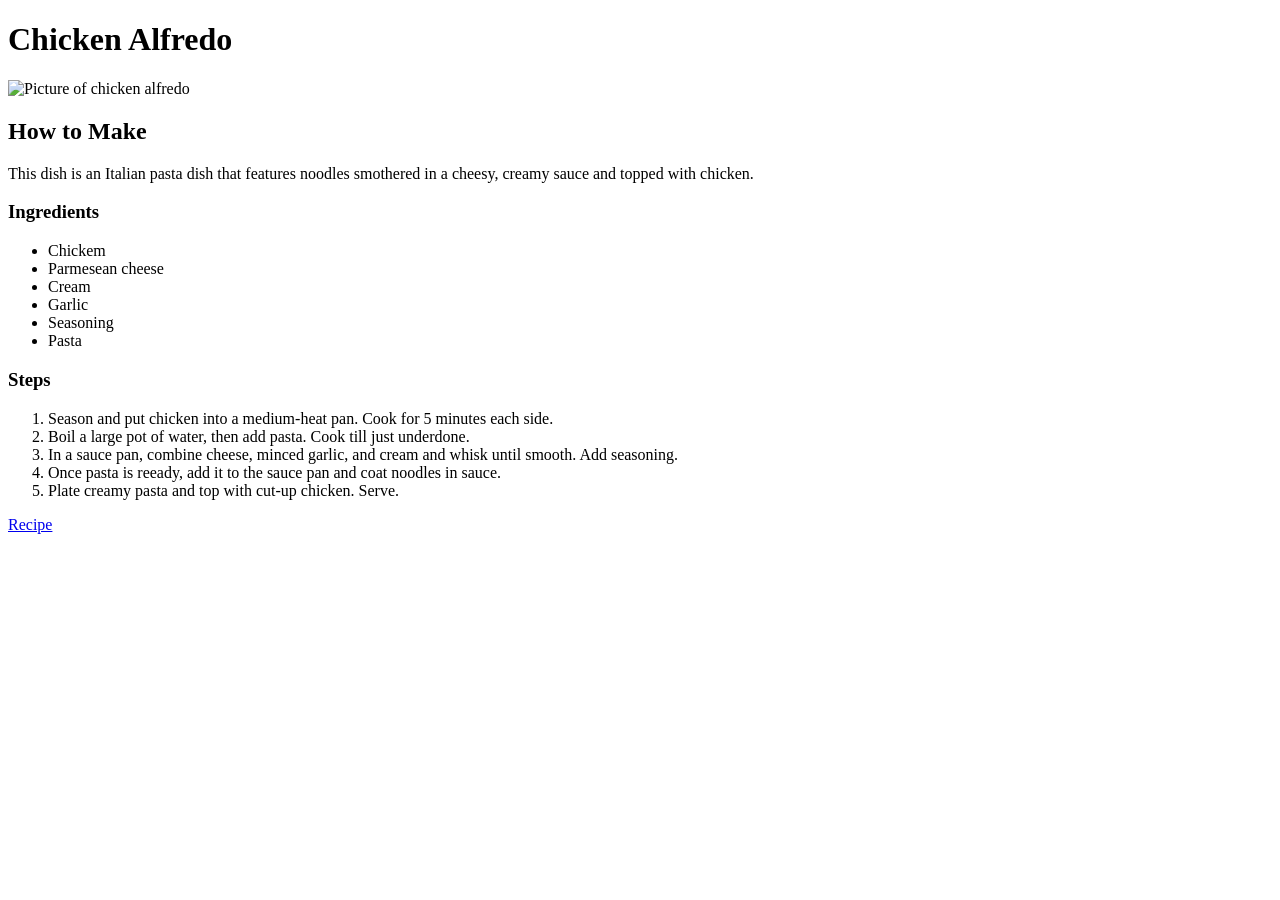
==== chicken_alfredo.html @ 63c73832 "Add recipe pages Three recipe pages created: grilled cheese, chicken alfredo, and tacos." ====
<!DOCTYPE html>
<html lang="en">
    <head>
        <meta charset="UTF-8">
        <meta name="viewport" content="width=device-width, initial-scale=1.0">
        <title>Document</title>
    </head>

    <body>
        <h1>Chicken Alfredo</h1>
        <img href="./images/chicken_alfredo.jpg" alt="Picture of chicken alfredo" height="400" width="400">
        <h2>How to Make</h2>
        <p>This dish is an Italian pasta dish that features noodles smothered in a cheesy, creamy sauce and topped with chicken.</p>
        <h3>Ingredients</h3>
        <ul>
            <li>Chickem</li>
            <li>Parmesean cheese</li>
            <li>Cream</li>
            <li>Garlic</li>
            <li>Seasoning</li>
            <li>Pasta</li>
        </ul>
        <h3>Steps</h3>
        <ol>
            <li>Season and put chicken into a medium-heat pan. Cook for 5 minutes each side.</li>
            <li>Boil a large pot of water, then add pasta. Cook till just underdone.</li>
            <li>In a sauce pan, combine cheese, minced garlic, and cream and whisk until smooth. Add seasoning.</li>
            <li>Once pasta is reeady, add it to the sauce pan and coat noodles in sauce.</li>
            <li>Plate creamy pasta and top with cut-up chicken. Serve.</li>
        </ol>
        <a href="./index.html">Recipe</a>
    </body>
</html>
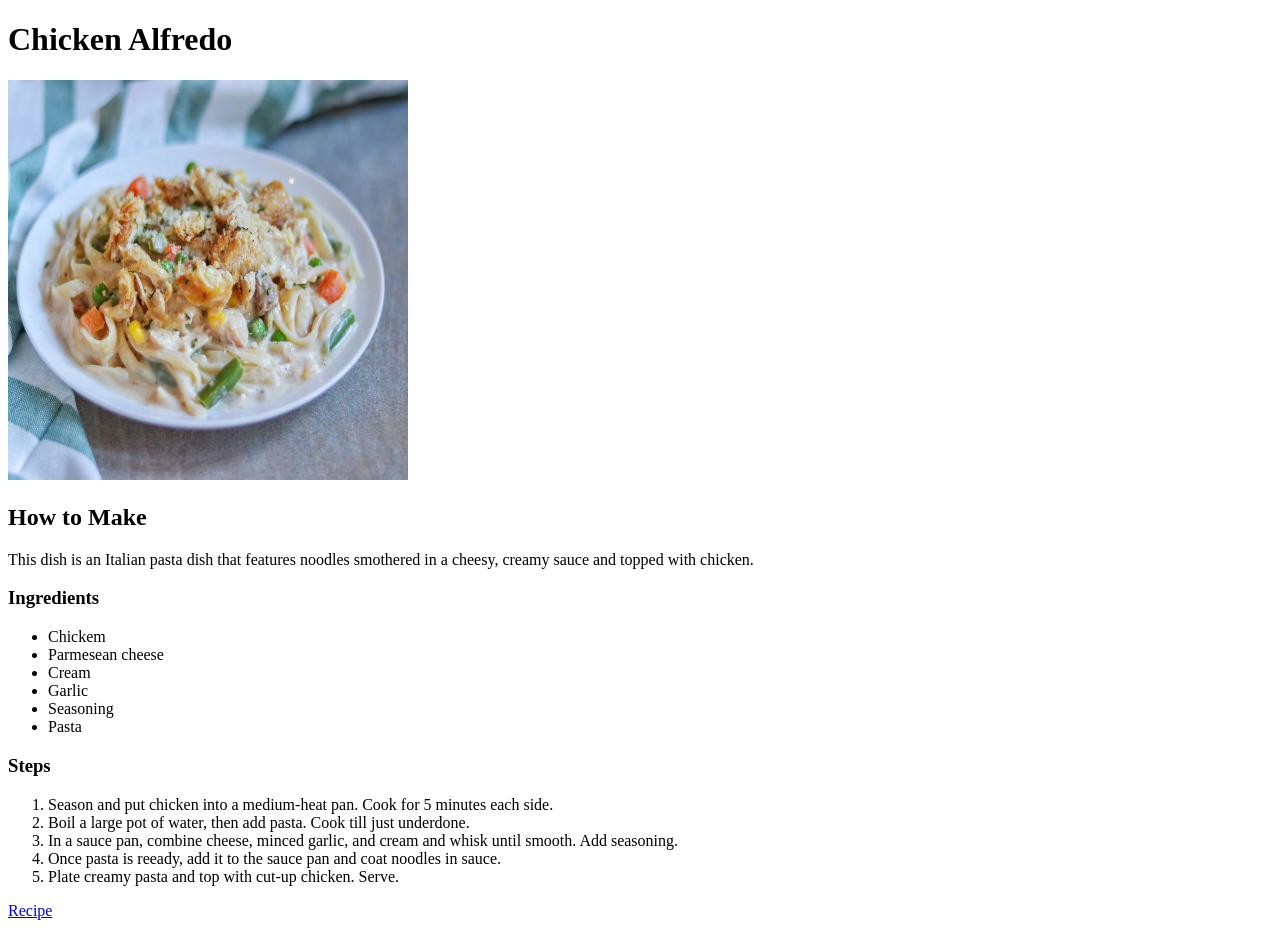
==== commit 894840a4: "Fix image tags from href to src" ====
--- a/chicken_alfredo.html
+++ b/chicken_alfredo.html
@@ -8,7 +8,7 @@
 
     <body>
         <h1>Chicken Alfredo</h1>
-        <img href="./images/chicken_alfredo.jpg" alt="Picture of chicken alfredo" height="400" width="400">
+        <img src="./images/chicken_alfredo.jpg" alt="Picture of chicken alfredo" height="400" width="400">
         <h2>How to Make</h2>
         <p>This dish is an Italian pasta dish that features noodles smothered in a cheesy, creamy sauce and topped with chicken.</p>
         <h3>Ingredients</h3>
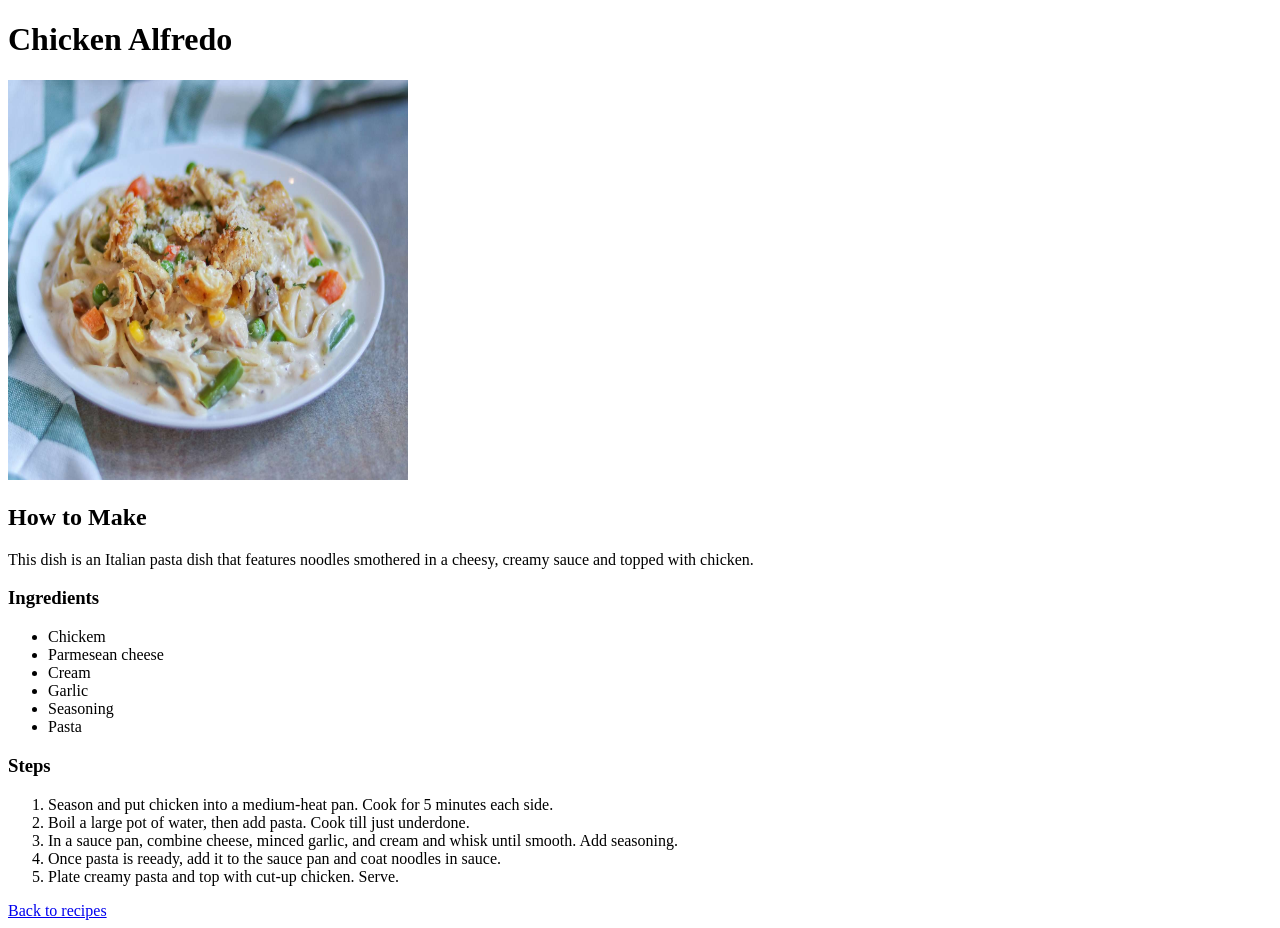
==== commit 99b97b57: "Update Recipe Pages Created div wrappers for lists and added classes for styles." ====
--- a/chicken_alfredo.html
+++ b/chicken_alfredo.html
@@ -4,6 +4,8 @@
         <meta charset="UTF-8">
         <meta name="viewport" content="width=device-width, initial-scale=1.0">
         <title>Document</title>
+
+        <link rel="stylesheet" href="./style.css">
     </head>
 
     <body>
@@ -11,23 +13,27 @@
         <img src="./images/chicken_alfredo.jpg" alt="Picture of chicken alfredo" height="400" width="400">
         <h2>How to Make</h2>
         <p>This dish is an Italian pasta dish that features noodles smothered in a cheesy, creamy sauce and topped with chicken.</p>
-        <h3>Ingredients</h3>
-        <ul>
-            <li>Chickem</li>
-            <li>Parmesean cheese</li>
-            <li>Cream</li>
-            <li>Garlic</li>
-            <li>Seasoning</li>
-            <li>Pasta</li>
-        </ul>
-        <h3>Steps</h3>
-        <ol>
-            <li>Season and put chicken into a medium-heat pan. Cook for 5 minutes each side.</li>
-            <li>Boil a large pot of water, then add pasta. Cook till just underdone.</li>
-            <li>In a sauce pan, combine cheese, minced garlic, and cream and whisk until smooth. Add seasoning.</li>
-            <li>Once pasta is reeady, add it to the sauce pan and coat noodles in sauce.</li>
-            <li>Plate creamy pasta and top with cut-up chicken. Serve.</li>
-        </ol>
-        <a href="./index.html">Recipe</a>
+        <div class="ingredients-list">
+            <h3>Ingredients</h3>
+            <ul>
+                <li>Chickem</li>
+                <li>Parmesean cheese</li>
+                <li>Cream</li>
+                <li>Garlic</li>
+                <li>Seasoning</li>
+                <li>Pasta</li>
+            </ul>
+        </div>
+        <div class="steps-list">
+            <h3>Steps</h3>
+            <ol>
+                <li>Season and put chicken into a medium-heat pan. Cook for 5 minutes each side.</li>
+                <li>Boil a large pot of water, then add pasta. Cook till just underdone.</li>
+                <li>In a sauce pan, combine cheese, minced garlic, and cream and whisk until smooth. Add seasoning.</li>
+                <li>Once pasta is reeady, add it to the sauce pan and coat noodles in sauce.</li>
+                <li>Plate creamy pasta and top with cut-up chicken. Serve.</li>
+            </ol>
+        </div>
+        <a class="homepage-link" href="./index.html">Back to recipes</a>
     </body>
 </html>
